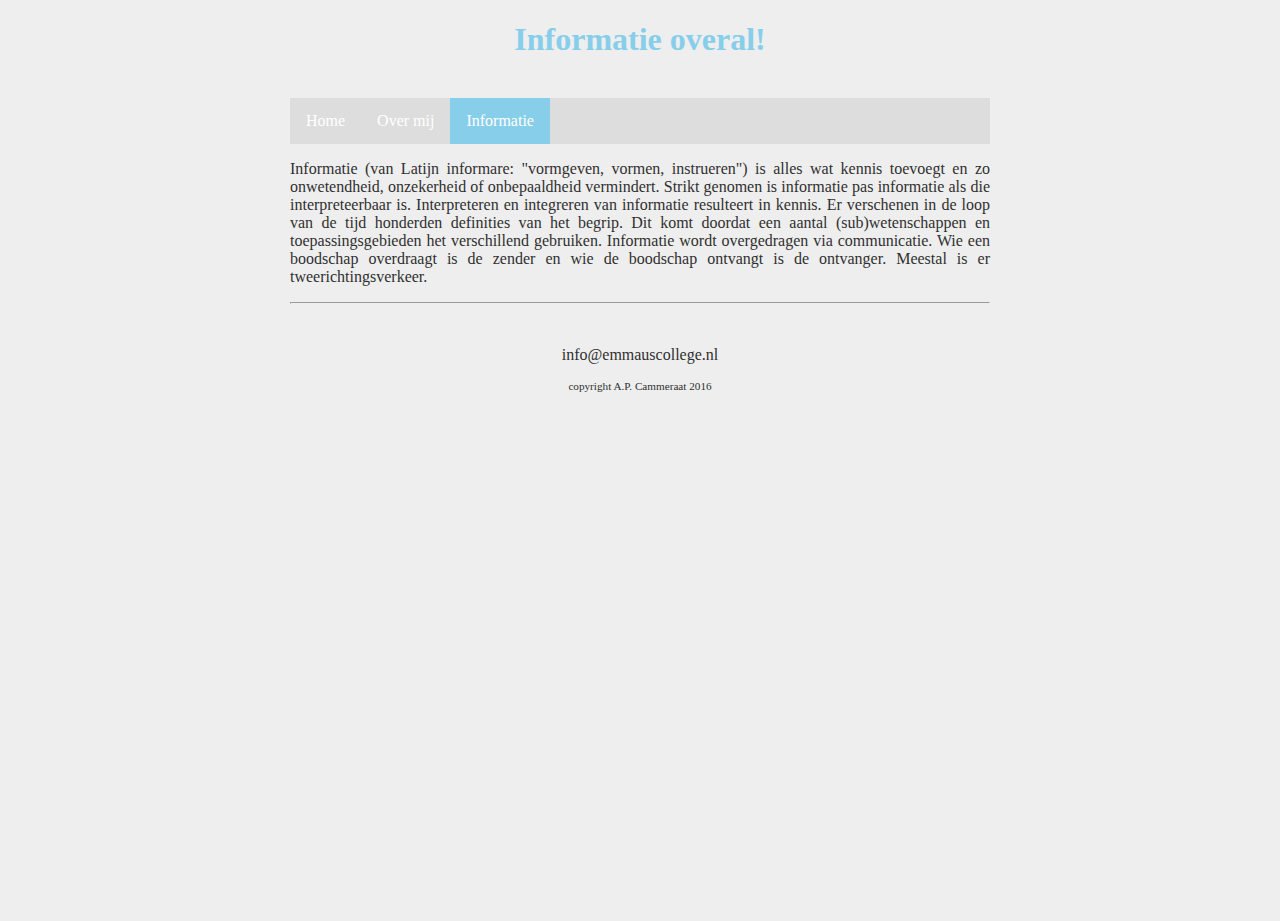
==== info.html @ e3dcee0f "mapstructuur veranderd" ====
<!DOCTYPE html>

<html>

    <head>
        <link rel="stylesheet" href="style.css">
        <title>Dit is een eenvoudige website</title>
    </head>
    
    <body>
        <main>
            <header>
                <h1>Informatie overal!</h1>
                <br>
            </header>
            
            <nav>
                <ul>
                    <li><a href="index.html">Home</a></li>
                    <li><a href="overmij.html">Over mij</a></li>
                    <li><a class="active" href="info.html">Informatie</a></li>
                </ul>
            </nav>
            
            
            <article>
                <p>Informatie (van Latijn informare: "vormgeven, vormen, instrueren") is alles wat kennis toevoegt en zo onwetendheid, onzekerheid of onbepaaldheid vermindert. Strikt genomen is informatie pas informatie als die interpreteerbaar is. Interpreteren en integreren van informatie resulteert in kennis. Er verschenen in de loop van de tijd honderden definities van het begrip. Dit komt doordat een aantal (sub)wetenschappen en toepassingsgebieden het verschillend gebruiken. Informatie wordt overgedragen via communicatie. Wie een boodschap overdraagt is de zender en wie de boodschap ontvangt is de ontvanger. Meestal is er tweerichtingsverkeer.</p>
            </article>
        
            <footer>
                <hr/>
                <br>
                <p>info@emmauscollege.nl</p>
                <p class="smalltext">copyright A.P. Cammeraat 2016</p>
                <br>
            </footer>
        
        </main>
    
    </body>

</html>
---- style.css ----
/* Basislayout */

html, body {
    height: 100%;
    padding: 0;
    background-color: #EEEEEE;  
    
    color: #303030;
    font: Verdana, Arial, Sans-Serif;
}


main {
    margin: 0 auto;
    width: 700px;
    position: relative;
}


article {
    text-align: justify;
}


header {
    color: skyblue;
    text-align: center;
}


footer {
    text-align: center;
    padding-bottom: 10px;
}


/* specifieke stijlen */

img.zweefLinks {
    float: left;
    margin-right: 15px;
}

.smalltext {
    font-size: 0.7em;
}

a {
    color: skyblue;
    text-decoration: none;
}

a:hover {
    text-decoration: underline;
}


/* navigatiebalk */
nav ul {
    list-style-type: none;
    margin: auto;
    padding: 0;
    background-color: #dddddd;
    overflow: hidden;
}

nav ul li {
    float: left;
}

nav li a {
    display: block;
    color: white;
    text-align: center;
    padding: 14px 16px;
    text-decoration: none;
}

nav li a:hover {
    background-color: #aaaaaa;
}

nav li a.active {
    background-color: skyblue;
}
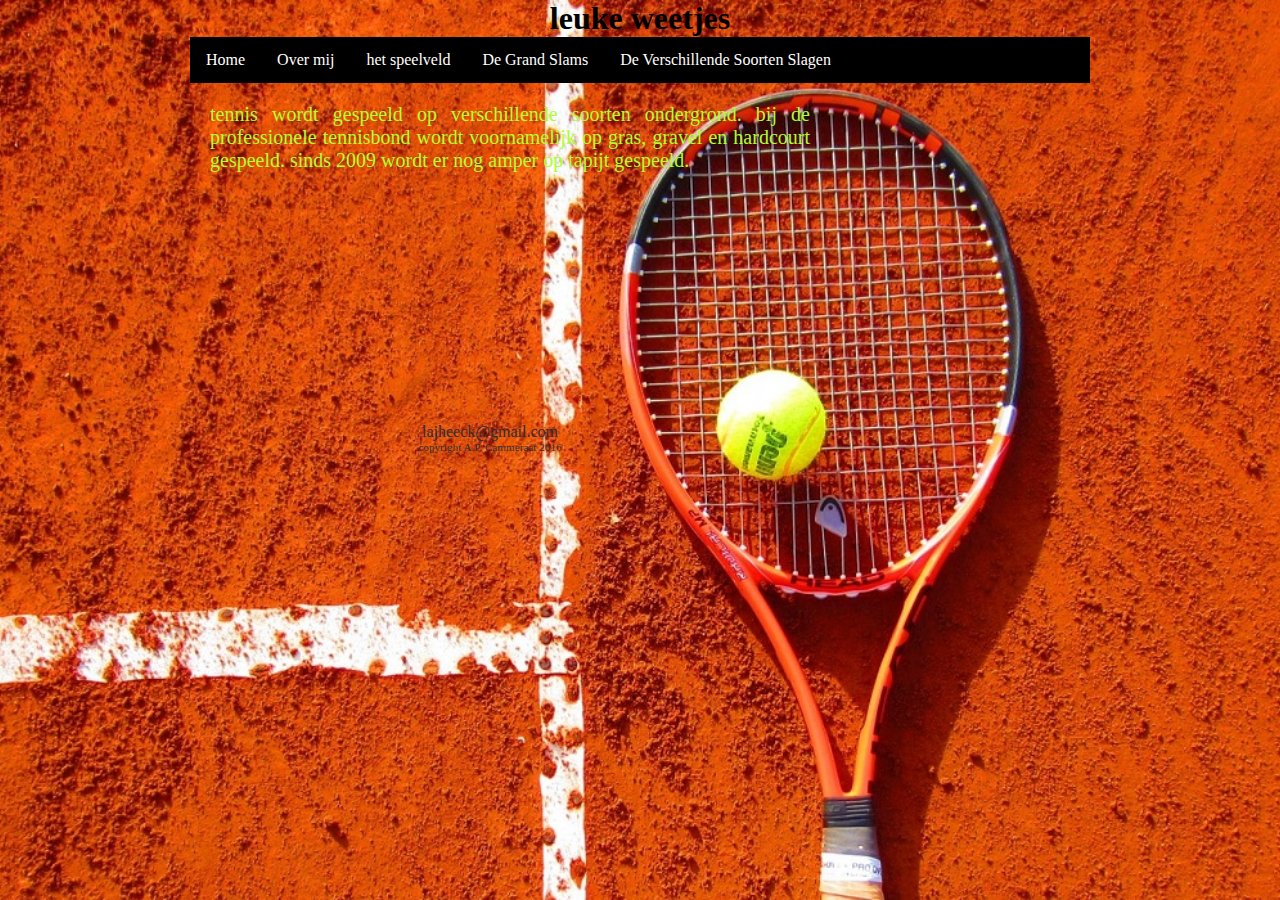
==== commit d5441360: "website bijna af" ====
--- a/info.html
+++ b/info.html
@@ -1,7 +1,7 @@
 <!DOCTYPE html>
 
 <html>
-
+    <div id="nice">
     <head>
         <link rel="stylesheet" href="style.css">
         <title>Dit is een eenvoudige website</title>
@@ -10,29 +10,29 @@
     <body>
         <main>
             <header>
-                <h1>Informatie overal!</h1>
-                <br>
+                <h1>leuke weetjes</h1>
             </header>
             
             <nav>
                 <ul>
                     <li><a href="index.html">Home</a></li>
                     <li><a href="overmij.html">Over mij</a></li>
-                    <li><a class="active" href="info.html">Informatie</a></li>
+                    <li><a class="active" href="info.html">het speelveld</a></li>
+                    <li><a href="grandslams.html">De Grand Slams</a></li>
+                    <li><a href="slagen.html">De Verschillende Soorten Slagen</a></li>
                 </ul>
             </nav>
             
             
             <article>
-                <p>Informatie (van Latijn informare: "vormgeven, vormen, instrueren") is alles wat kennis toevoegt en zo onwetendheid, onzekerheid of onbepaaldheid vermindert. Strikt genomen is informatie pas informatie als die interpreteerbaar is. Interpreteren en integreren van informatie resulteert in kennis. Er verschenen in de loop van de tijd honderden definities van het begrip. Dit komt doordat een aantal (sub)wetenschappen en toepassingsgebieden het verschillend gebruiken. Informatie wordt overgedragen via communicatie. Wie een boodschap overdraagt is de zender en wie de boodschap ontvangt is de ontvanger. Meestal is er tweerichtingsverkeer.</p>
+                <p>tennis wordt gespeeld op verschillende soorten ondergrond. bij de
+				professionele tennisbond wordt voornamelijk op gras, gravel en hardcourt gespeeld. sinds 2009 wordt er nog
+				amper op tapijt gespeeld.</p>
             </article>
         
-            <footer>
-                <hr/>
-                <br>
-                <p>info@emmauscollege.nl</p>
-                <p class="smalltext">copyright A.P. Cammeraat 2016</p>
-                <br>
+            <footer>               
+                <p>lajheeck@gmail.com</p>
+                <p class="smalltext">copyright A.P. Cammeraat 2016</p>                
             </footer>
         
         </main>
--- a/style.css
+++ b/style.css
@@ -1,44 +1,74 @@
 /* Basislayout */
+
+* {
+    margin: 0;
+    padding: 0;
+    box-sizing:border-box;
+}
+
+.bg-image {
+  background-image: url("tennis 8.jpg");
+
+  height: 100%; 
+  width: 100%;
+
+  background-position: center;
+  background-repeat: no-repeat;
+  background-size: cover;
+}
 
 html, body {
     height: 100%;
     padding: 0;
-    background-color: #EEEEEE;  
-    
     color: #303030;
     font: Verdana, Arial, Sans-Serif;
+    
+    
 }
 
 
 main {
     margin: 0 auto;
-    width: 700px;
+    width: auto;
+    height: 900px;
     position: relative;
+    width: 900px;
 }
 
 
 article {
     text-align: justify;
+    color: greenyellow;
+    margin: 20px;
+    width: 900px;
+    
 }
 
 
 header {
-    color: skyblue;
+    color: black;
     text-align: center;
+    
 }
 
 
 footer {
     text-align: center;
     padding-bottom: 10px;
+    background-color:
 }
 
+head { align-content: center
+    
+}
 
 /* specifieke stijlen */
 
 img.zweefLinks {
     float: left;
-    margin-right: 15px;
+    margin: 5px;
+    width: 150px;
+    height: 190px;
 }
 
 .smalltext {
@@ -60,7 +90,7 @@
     list-style-type: none;
     margin: auto;
     padding: 0;
-    background-color: #dddddd;
+    background-color: black;
     overflow: hidden;
 }
 
@@ -74,6 +104,7 @@
     text-align: center;
     padding: 14px 16px;
     text-decoration: none;
+    
 }
 
 nav li a:hover {
@@ -81,9 +112,56 @@
 }
 
 nav li a.active {
-    background-color: skyblue;
+    background-color: black;
+    height: 20px;
 }
 
+article ol {
+    margin: 20px;
+}
 
+p {
+    width: 600px;
+}
 
+article {
+    margin-left: 20px; 
+    height: 300px;
+    font-size: 20px;   
+}
 
+a.post-malone {
+    font-size: 50px;
+    text-decoration: none;
+    color: white;
+
+}
+
+a.post-malone:hover {
+    opacity: 0.6;
+}
+
+.background {
+  background-image: url("tennis 8.jpg");
+
+  height: 100%; 
+  width: 100%;
+
+  background-position: center;
+  background-repeat: no-repeat;
+  background-size: cover;
+}
+
+#nice {
+  background-image: url("tennis 8.jpg");
+  height: 100%; 
+  width: 100%;
+
+  background-position: center;
+  background-repeat: no-repeat;
+  background-size: cover;
+   }
+
+.gerard {
+    margin-top: 50px;
+}
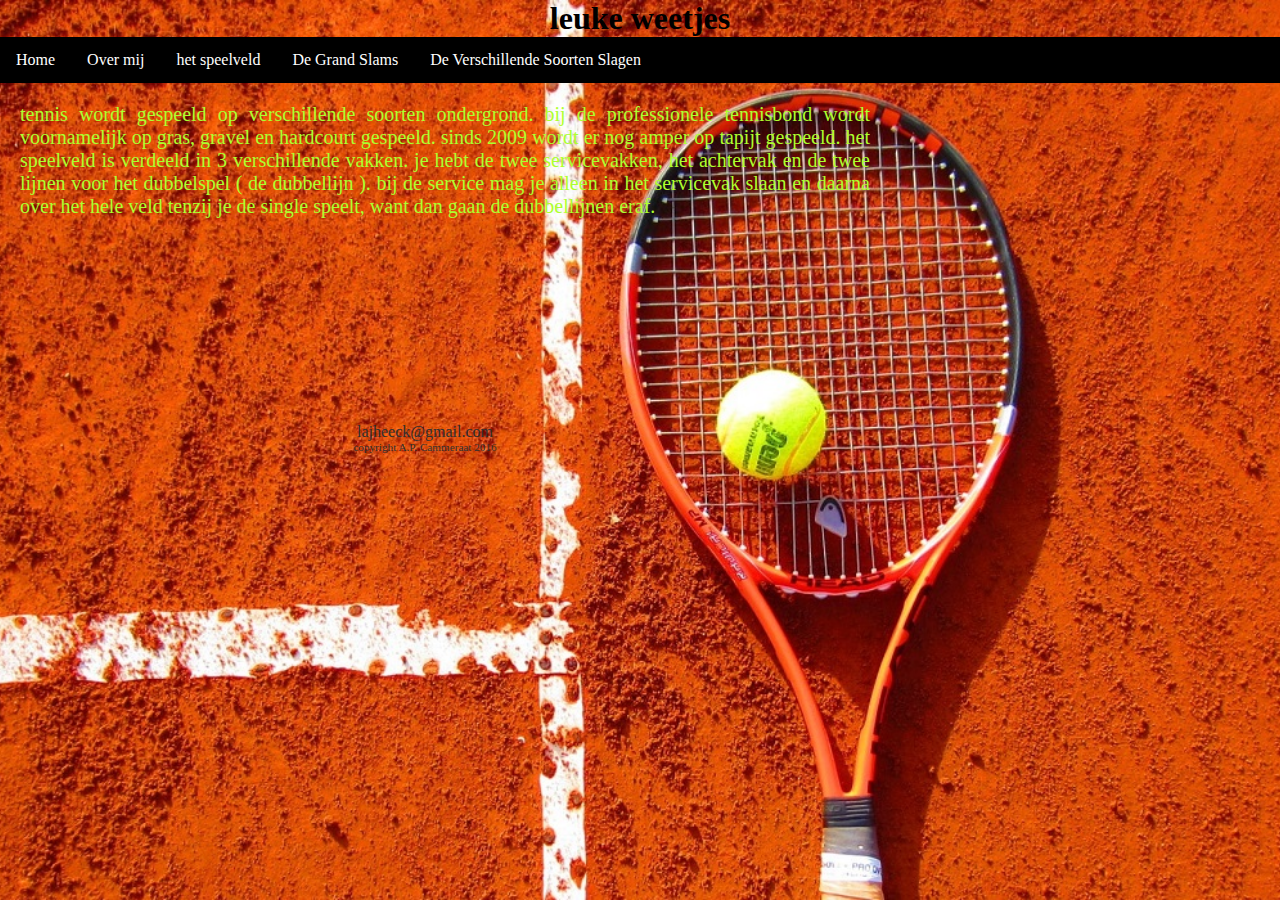
==== commit 1feb0a11: "laatste aanpassing" ====
--- a/info.html
+++ b/info.html
@@ -27,7 +27,7 @@
             <article>
                 <p>tennis wordt gespeeld op verschillende soorten ondergrond. bij de
 				professionele tennisbond wordt voornamelijk op gras, gravel en hardcourt gespeeld. sinds 2009 wordt er nog
-				amper op tapijt gespeeld.</p>
+				amper op tapijt gespeeld. het speelveld is verdeeld in 3 verschillende vakken. je hebt de twee servicevakken, het achtervak en de twee lijnen voor het dubbelspel ( de dubbellijn ). bij de service mag je alleen in het servicevak slaan en daarna over het hele veld tenzij je de single speelt, want dan gaan de dubbellijnen eraf.</p>
             </article>
         
             <footer>               
--- a/style.css
+++ b/style.css
@@ -29,10 +29,9 @@
 
 main {
     margin: 0 auto;
-    width: auto;
     height: 900px;
     position: relative;
-    width: 900px;
+    width: auto;
 }
 
 
@@ -41,7 +40,7 @@
     color: greenyellow;
     margin: 20px;
     width: 900px;
-    
+    float:left;
 }
 
 
@@ -121,7 +120,7 @@
 }
 
 p {
-    width: 600px;
+    width: 850px;
 }
 
 article {
